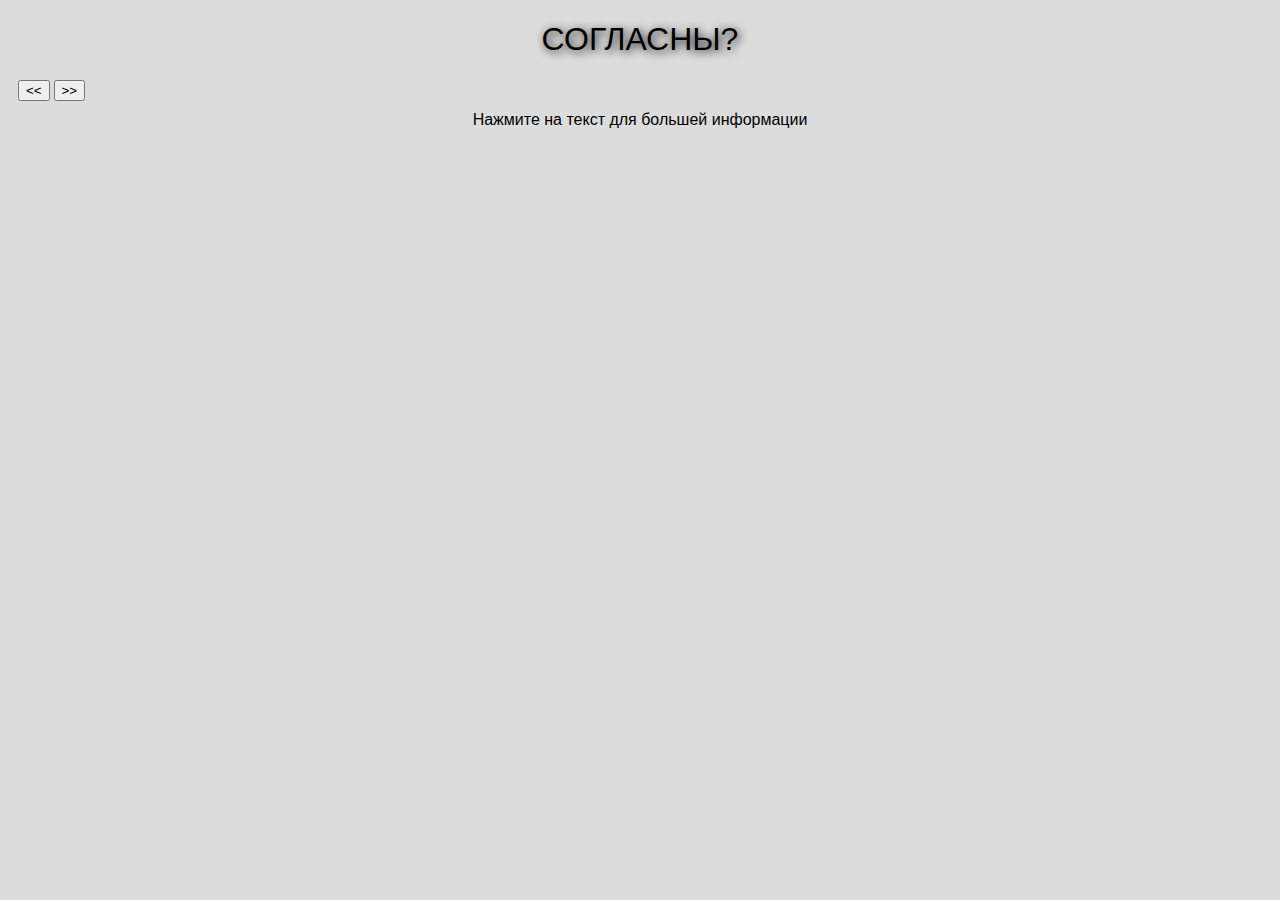
==== index.html @ 7162f29e "согласны?" ====
<!DOCTYPE html>
<html>

<head>
    <link rel="stylesheet" href="style.css">
    <meta charset="utf-8">
    <title>Я тренируюсь</title>
</head>

<body>
    <div id="text">
        <h1 id="phrase" class="par">СОГЛАСНЫ?</h1>
    </div>
    <div id="buttons" class="btns">
        <button id="back"><<</button>
        <button id="next">>></button>
    </div>
    <div class="foot">
        <a>Нажмите на текст для большей информации</a>
    </div>
</body>

<script src="script.js"></script>

</html>
---- style.css ----
body {
    background-color: gainsboro;
}

.par {
    font-family: 'Segoe UI', Tahoma, Geneva, Verdana, sans-serif;
    font-weight: 400;
    text-shadow: 2px 2px 10px black;
    text-align: center;
    visibility: hidden;
}

.par:first-child {
    text-align: center;
    visibility: visible;
}

.btns {
    margin: 10px;
}

.foot{
    text-align: center;
    font-family: 'Lucida Sans', 'Lucida Sans Regular', 'Lucida Grande', 'Lucida Sans Unicode', Geneva, Verdana, sans-serif;
    
}
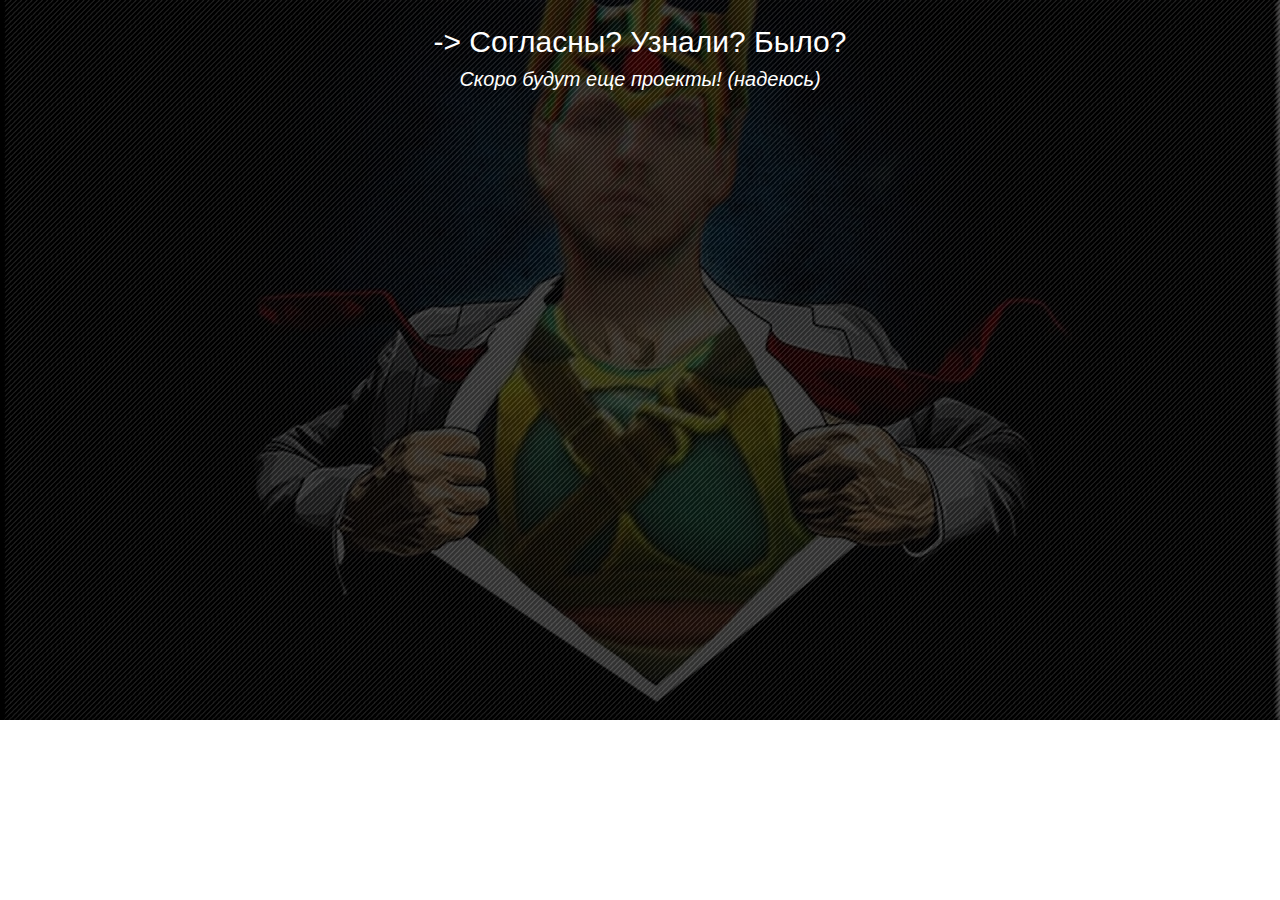
==== commit 09fb1064: "intro site and some fixes" ====
--- a/index.html
+++ b/index.html
@@ -3,23 +3,17 @@
 
 <head>
     <link rel="stylesheet" href="style.css">
-    <meta charset="utf-8">
-    <title>Я тренируюсь</title>
+    <title>Выбрать проект</title>
 </head>
 
-<body>
-    <div id="text">
-        <h1 id="phrase" class="par">СОГЛАСНЫ?</h1>
-    </div>
-    <div id="buttons" class="btns">
-        <button id="back"><<</button>
-        <button id="next">>></button>
-    </div>
-    <div class="foot">
-        <a>Нажмите на текст для большей информации</a>
+<body link="white" alink="gray" vlink="white">
+    <div class="links">
+        <a href="agreed/agreed.html">-> Согласны? Узнали? Было?</a>
+        <br>
+        <a class="note">Скоро будут еще проекты! (надеюсь)</a>
+        <br>
+        <iframe width="280" height="157" src="https://www.youtube.com/embed/WppEWiSh0r8" frameborder="0" allow="accelerometer; autoplay; encrypted-media; gyroscope; picture-in-picture" allowfullscreen></iframe>
     </div>
 </body>
 
-<script src="script.js"></script>
-
 </html>--- a/style.css
+++ b/style.css
@@ -1,26 +1,55 @@
 body {
-    background-color: gainsboro;
+    background-image: url("bgr.png");
+    background-repeat: no-repeat;
+    background-size: 100%;
 }
 
-.par {
-    font-family: 'Segoe UI', Tahoma, Geneva, Verdana, sans-serif;
-    font-weight: 400;
-    text-shadow: 2px 2px 10px black;
+.links {
     text-align: center;
-    visibility: hidden;
+    font-family: 'Lucida Sans', 'Lucida Sans Regular', 'Lucida Grande', 'Lucida Sans Unicode', Geneva, Verdana, sans-serif;
+    font-size: 30px;
 }
 
-.par:first-child {
-    text-align: center;
-    visibility: visible;
+.links:first-child {
+    margin-top: 25px;
 }
 
-.btns {
-    margin: 10px;
+.links .note {
+    font-size: 20px;
+    color: white;
+    font-style: italic;
+    animation: slowFontSizeChange 2s infinite ease-in-out, shadow 2s infinite;
 }
 
-.foot{
-    text-align: center;
-    font-family: 'Lucida Sans', 'Lucida Sans Regular', 'Lucida Grande', 'Lucida Sans Unicode', Geneva, Verdana, sans-serif;
-    
+a:link {
+    text-decoration: none;
+    color: white;
+}
+
+iframe{
+    margin-top:100px;
+}
+
+@keyframes shadow {
+    from {
+        text-shadow: 0 0 3px white;
+    }
+    50% {
+        text-shadow: 0 0 30px white;
+    }
+    to {
+        text-shadow: 0 0 3px white;
+    }
+}
+
+@keyframes slowFontSizeChange {
+    from{
+        font-size: 24px;
+    }
+    50%{
+        font-size: 23px;
+    }
+    to{
+        font-size: 24px;
+    }
 }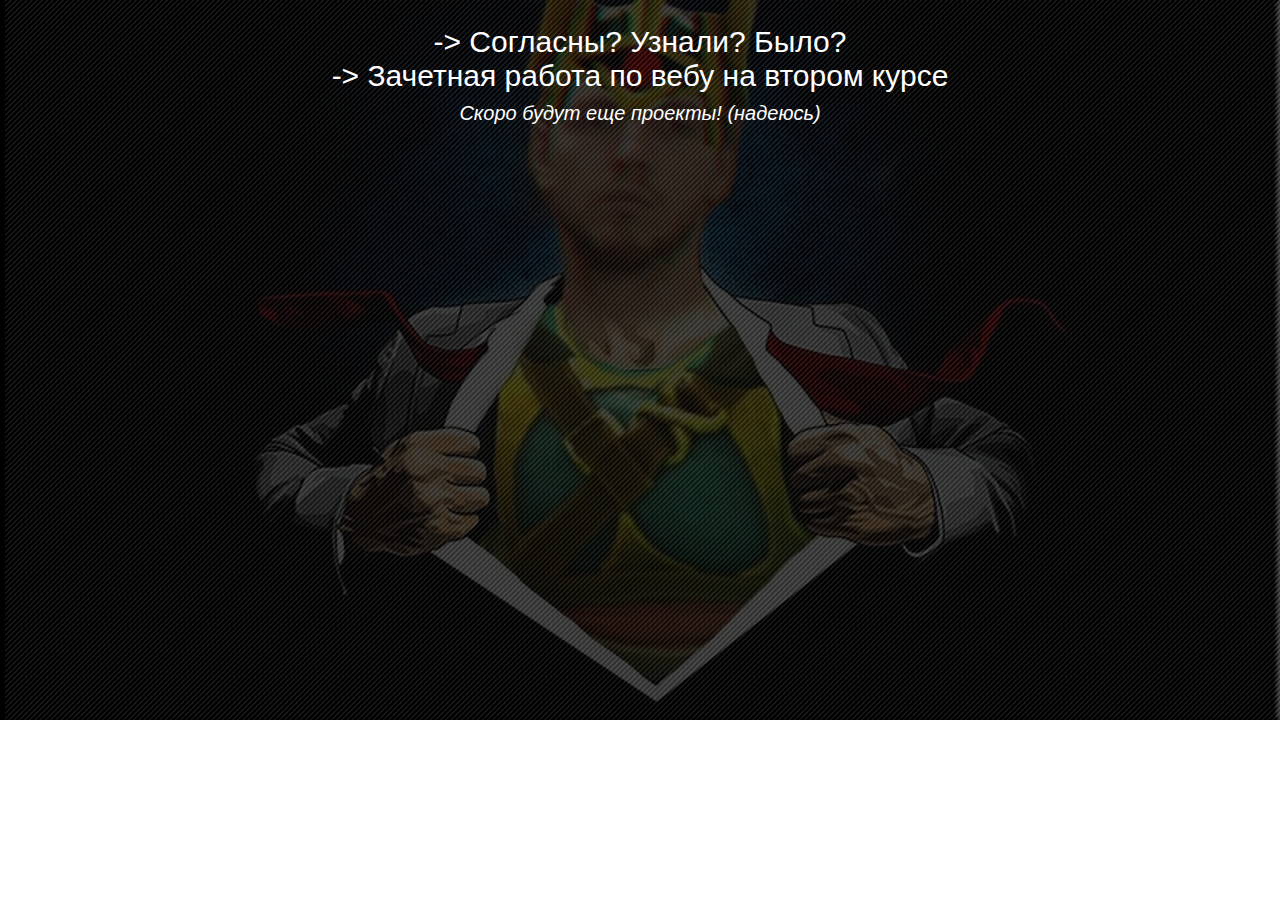
==== commit bb912811: "added another project" ====
--- a/index.html
+++ b/index.html
@@ -10,10 +10,14 @@
     <div class="links">
         <a href="agreed/agreed.html">-> Согласны? Узнали? Было?</a>
         <br>
+        <a href="symphonicmetal/index.html">-> Зачетная работа по вебу на втором курсе</a>
+        <br>
         <a class="note">Скоро будут еще проекты! (надеюсь)</a>
         <br>
-        <iframe width="280" height="157" src="https://www.youtube.com/embed/WppEWiSh0r8" frameborder="0" allow="accelerometer; autoplay; encrypted-media; gyroscope; picture-in-picture" allowfullscreen></iframe>
+        
     </div>
 </body>
 
+<script src="script.js"></script>
+
 </html>--- a/style.css
+++ b/style.css
@@ -26,10 +26,6 @@
     color: white;
 }
 
-iframe{
-    margin-top:100px;
-}
-
 @keyframes shadow {
     from {
         text-shadow: 0 0 3px white;
